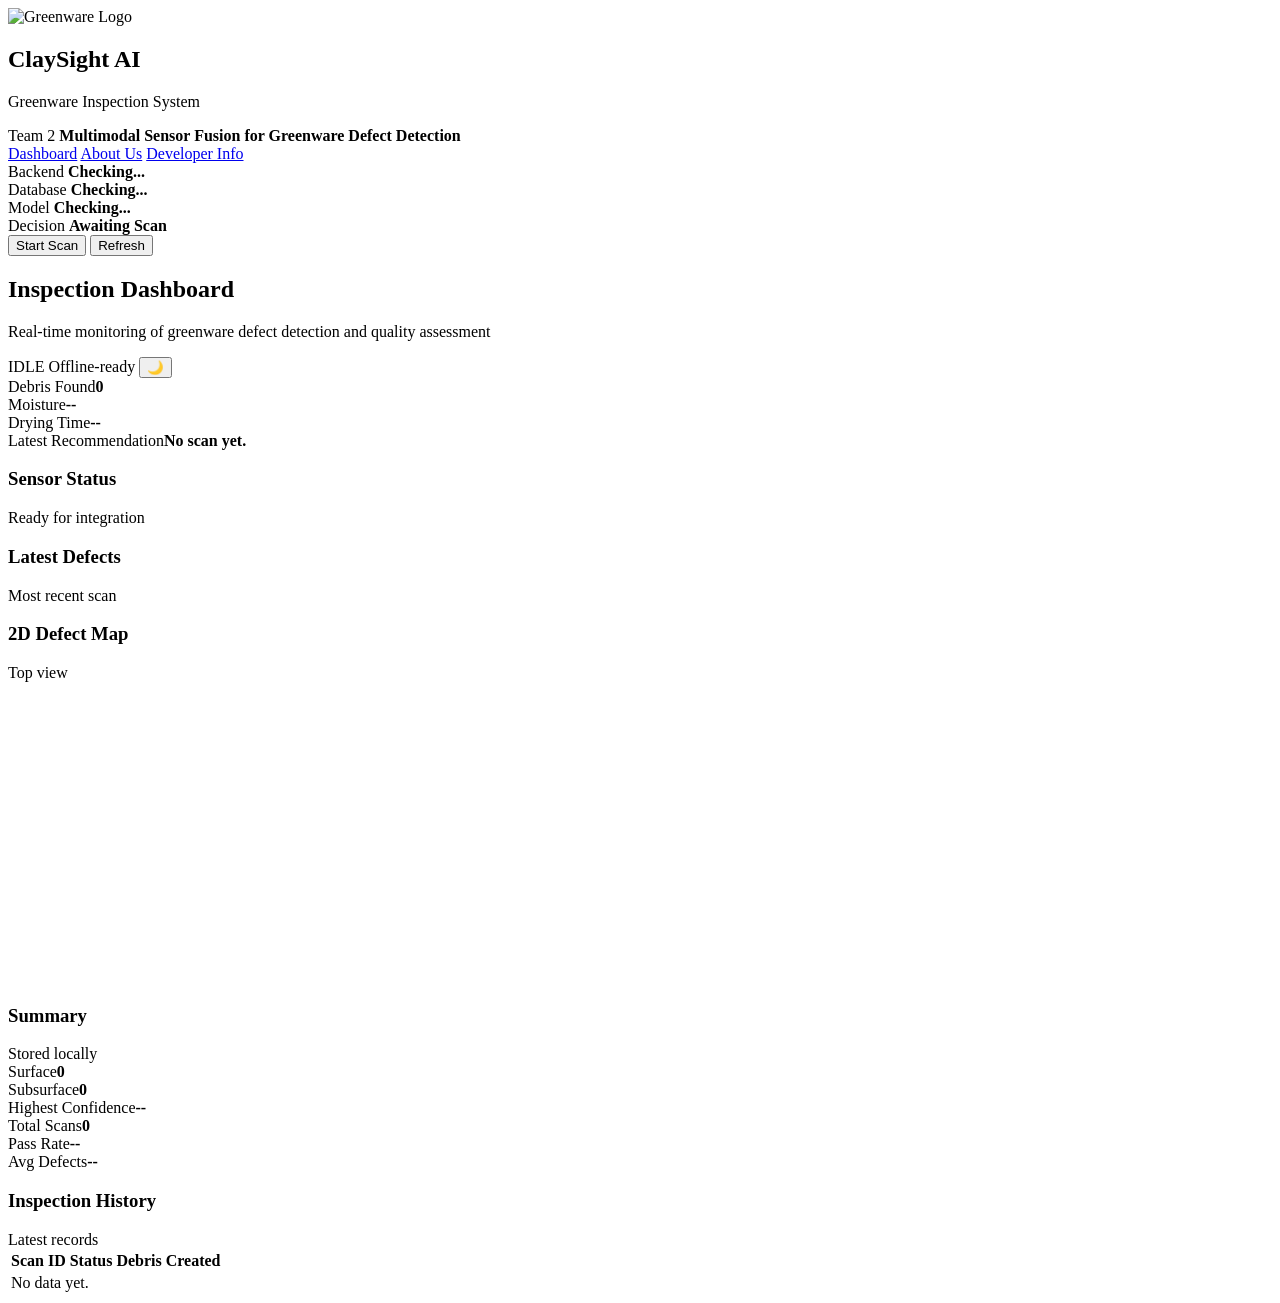
==== frontend/index.html @ 5c3c6d25 "Initial commit" ====
<!DOCTYPE html>
<html lang="en">
<head>
  <meta charset="UTF-8" />
  <meta name="viewport" content="width=1024, height=600, initial-scale=1.0" />
  <title>ClaySight AI</title>
  <link rel="stylesheet" href="/assets/styles.css" />
  <script>
    (function() {
      const saved = localStorage.getItem('claysight-theme');
      const theme = (saved === 'dark' || saved === 'light') ? saved : (window.matchMedia('(prefers-color-scheme: dark)').matches ? 'dark' : 'light');
      document.documentElement.classList.add(`theme-${theme}`);
    })();
  </script>
  <script src="/config.js"></script>
  <script src="/assets/app.js" defer></script>
</head>
<body>
  <div class="app-shell">
    <aside class="sidebar">
      <div class="brand">
        <div class="logo-mark">
          <img src="/assets/img/logo.png" alt="Greenware Logo" />
        </div>
        <div class="brand-text">
          <h1>ClaySight AI</h1>
          <p>Greenware Inspection System</p>
        </div>
      </div>

<div class="project-title-box">
  <span class="eyebrow">Team 2</span>
  <strong>Multimodal Sensor Fusion for Greenware Defect Detection</strong>
</div>

      <nav class="nav-menu">
        <a href="/" class="nav-link active">Dashboard</a>
        <a href="/aboutus.html" class="nav-link">About Us</a>
        <a href="/developer.html" class="nav-link">Developer Info</a>
      </nav>

      <div class="status-box">
        <span>Backend</span>
        <strong id="backendState">Checking...</strong>
      </div>
      <div class="status-box">
        <span>Database</span>
        <strong id="databaseState">Checking...</strong>
      </div>
      <div class="status-box">
        <span>Model</span>
        <strong id="modelState">Checking...</strong>
      </div>
      <div class="status-box">
        <span>Decision</span>
        <strong id="decisionLabel">Awaiting Scan</strong>
      </div>

      <button id="scanBtn" class="btn primary">Start Scan</button>
      <button id="refreshBtn" class="btn secondary">Refresh</button>
    </aside>

    <main class="content">
      <header class="hero card">
        <div>
          <h2>Inspection Dashboard</h2>
          <p>Real-time monitoring of greenware defect detection and quality assessment</p>
        </div>
        <div class="hero-badges">
          <span id="overallStatus" class="pill idle">IDLE</span>
          <span class="pill neutral">Offline-ready</span>
          <button id="themeToggle" class="btn tertiary theme-toggle" type="button" title="Toggle dark/light mode">🌙</button>
        </div>
      </header>

      <section class="stats-grid">
        <article class="card"><span class="label">Debris Found</span><strong id="debrisCount">0</strong></article>
        <article class="card"><span class="label">Moisture</span><strong id="moistureValue">--</strong></article>
        <article class="card"><span class="label">Drying Time</span><strong id="dryingValue">--</strong></article>
        <article class="card"><span class="label">Latest Recommendation</span><strong id="recommendation">No scan yet.</strong></article>
      </section>

      <section class="two-col">
        <article class="card">
          <div class="card-head"><h3>Sensor Status</h3><span class="muted">Ready for integration</span></div>
          <div id="sensorGrid" class="sensor-grid"></div>
        </article>
        <article class="card">
          <div class="card-head"><h3>Latest Defects</h3><span class="muted">Most recent scan</span></div>
          <ul id="defectList" class="defect-list"></ul>
        </article>
      </section>

      <section class="two-col">
        <article class="card">
          <div class="card-head"><h3>2D Defect Map</h3><span class="muted">Top view</span></div>
          <canvas id="mapCanvas" width="520" height="300"></canvas>
        </article>
        <article class="card">
          <div class="card-head"><h3>Summary</h3><span class="muted">Stored locally</span></div>
          <div class="summary-list">
            <div><span>Surface</span><strong id="surfaceCount">0</strong></div>
            <div><span>Subsurface</span><strong id="subsurfaceCount">0</strong></div>
            <div><span>Highest Confidence</span><strong id="highestConfidence">--</strong></div>
            <div><span>Total Scans</span><strong id="totalScans">0</strong></div>
            <div><span>Pass Rate</span><strong id="passRate">--</strong></div>
            <div><span>Avg Defects</span><strong id="avgDefects">--</strong></div>
          </div>
        </article>
      </section>

      <section class="card">
        <div class="card-head"><h3>Inspection History</h3><span class="muted">Latest records</span></div>
        <div class="table-wrap">
          <table>
            <thead><tr><th>Scan ID</th><th>Status</th><th>Debris</th><th>Created</th></tr></thead>
            <tbody id="historyBody"><tr><td colspan="4">No data yet.</td></tr></tbody>
          </table>
        </div>
      </section>
    </main>
  </div>
</body>
</html>
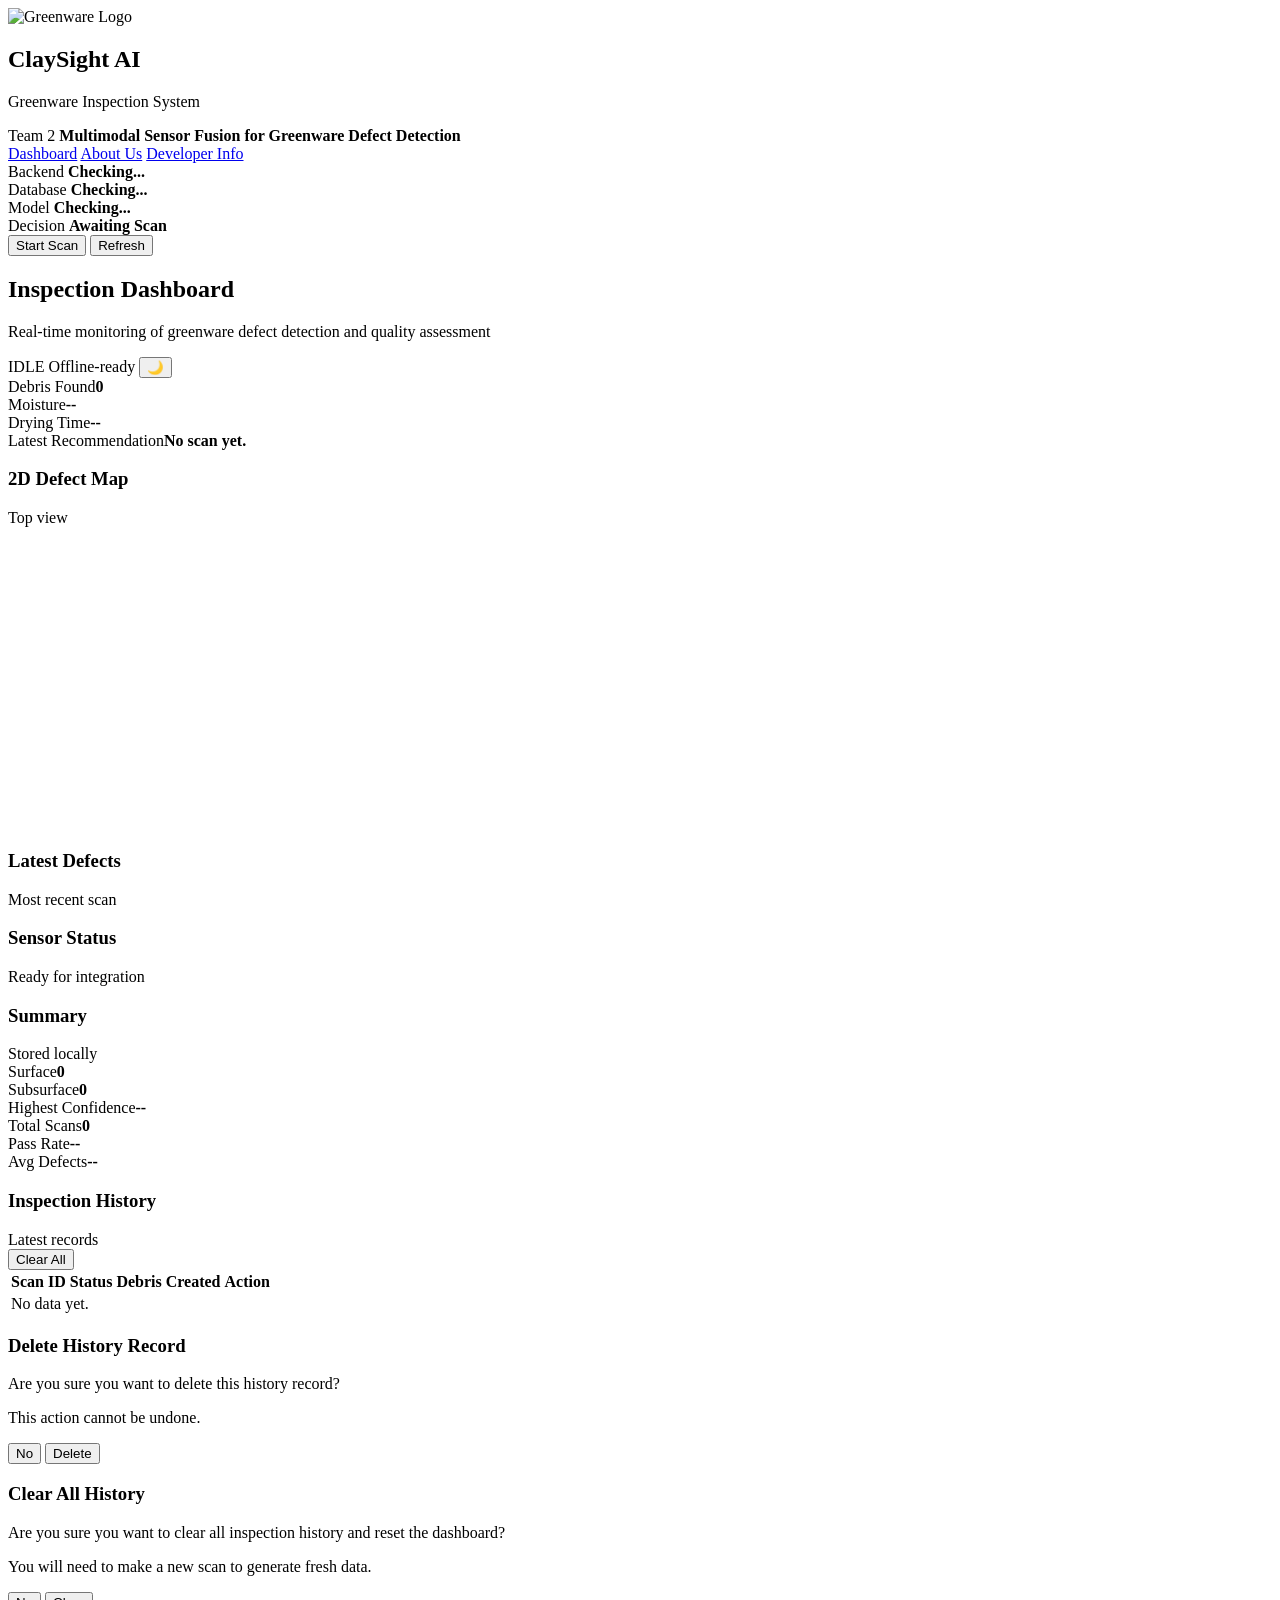
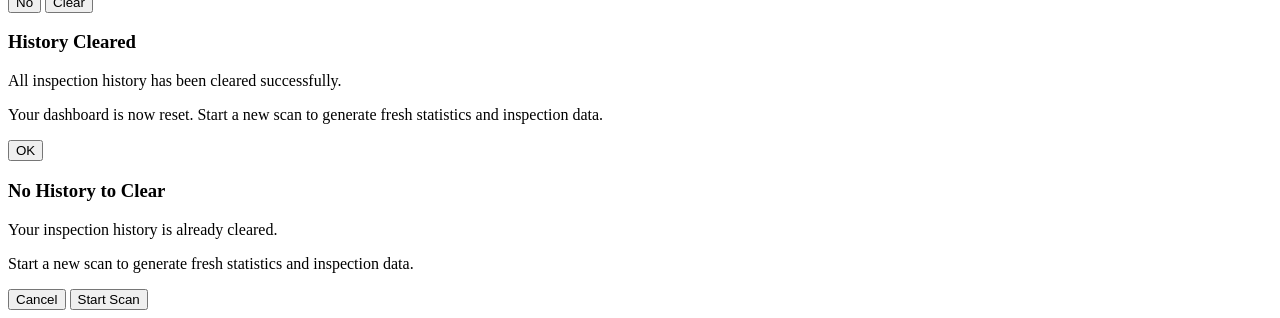
==== commit 25125a52: "Update: changes in UI" ====
--- a/frontend/index.html
+++ b/frontend/index.html
@@ -2,7 +2,7 @@
 <html lang="en">
 <head>
   <meta charset="UTF-8" />
-  <meta name="viewport" content="width=1024, height=600, initial-scale=1.0" />
+  <meta name="viewport" content="width=device-width, initial-scale=1.0" />
   <title>ClaySight AI</title>
   <link rel="stylesheet" href="/assets/styles.css" />
   <script>
@@ -82,8 +82,8 @@
 
       <section class="two-col">
         <article class="card">
-          <div class="card-head"><h3>Sensor Status</h3><span class="muted">Ready for integration</span></div>
-          <div id="sensorGrid" class="sensor-grid"></div>
+          <div class="card-head"><h3>2D Defect Map</h3><span class="muted">Top view</span></div>
+          <canvas id="mapCanvas" width="520" height="300"></canvas>
         </article>
         <article class="card">
           <div class="card-head"><h3>Latest Defects</h3><span class="muted">Most recent scan</span></div>
@@ -93,8 +93,8 @@
 
       <section class="two-col">
         <article class="card">
-          <div class="card-head"><h3>2D Defect Map</h3><span class="muted">Top view</span></div>
-          <canvas id="mapCanvas" width="520" height="300"></canvas>
+          <div class="card-head"><h3>Sensor Status</h3><span class="muted">Ready for integration</span></div>
+          <div id="sensorGrid" class="sensor-grid"></div>
         </article>
         <article class="card">
           <div class="card-head"><h3>Summary</h3><span class="muted">Stored locally</span></div>
@@ -110,15 +110,87 @@
       </section>
 
       <section class="card">
-        <div class="card-head"><h3>Inspection History</h3><span class="muted">Latest records</span></div>
+        <div class="card-head">
+          <div><h3>Inspection History</h3><span class="muted">Latest records</span></div>
+          <div class="history-actions">
+            <button id="clearHistoryBtn" class="btn secondary" title="Clear all inspection history">Clear All</button>
+          </div>
+        </div>
         <div class="table-wrap">
           <table>
-            <thead><tr><th>Scan ID</th><th>Status</th><th>Debris</th><th>Created</th></tr></thead>
-            <tbody id="historyBody"><tr><td colspan="4">No data yet.</td></tr></tbody>
+            <thead><tr><th>Scan ID</th><th>Status</th><th>Debris</th><th>Created</th><th>Action</th></tr></thead>
+            <tbody id="historyBody"><tr><td colspan="5">No data yet.</td></tr></tbody>
           </table>
         </div>
       </section>
     </main>
   </div>
+
+  <!-- Modal for Delete Confirmation -->
+  <div id="deleteModal" class="modal-overlay">
+    <div class="modal-card">
+      <div class="modal-header">
+        <h3>Delete History Record</h3>
+      </div>
+      <div class="modal-body">
+        <p>Are you sure you want to delete this history record?</p>
+        <p class="modal-warning">This action cannot be undone.</p>
+      </div>
+      <div class="modal-footer">
+        <button id="deleteModalNo" class="btn secondary">No</button>
+        <button id="deleteModalConfirm" class="btn primary delete-action">Delete</button>
+      </div>
+    </div>
+  </div>
+
+  <!-- Modal for Clear Confirmation -->
+  <div id="clearModal" class="modal-overlay">
+    <div class="modal-card">
+      <div class="modal-header">
+        <h3>Clear All History</h3>
+      </div>
+      <div class="modal-body">
+        <p>Are you sure you want to clear all inspection history and reset the dashboard?</p>
+        <p class="modal-warning">You will need to make a new scan to generate fresh data.</p>
+      </div>
+      <div class="modal-footer">
+        <button id="clearModalNo" class="btn secondary">No</button>
+        <button id="clearModalConfirm" class="btn primary delete-action">Clear</button>
+      </div>
+    </div>
+  </div>
+
+  <!-- Modal for Clear Success -->
+  <div id="clearSuccessModal" class="modal-overlay">
+    <div class="modal-card">
+      <div class="modal-header">
+        <h3>History Cleared</h3>
+      </div>
+      <div class="modal-body">
+        <p>All inspection history has been cleared successfully.</p>
+        <p class="modal-warning">Your dashboard is now reset. Start a new scan to generate fresh statistics and inspection data.</p>
+      </div>
+      <div class="modal-footer">
+        <button id="clearSuccessBtn" class="btn primary">OK</button>
+      </div>
+    </div>
+  </div>
+
+  <!-- Modal for Already Cleared History -->
+  <div id="alreadyClearedModal" class="modal-overlay">
+    <div class="modal-card">
+      <div class="modal-header">
+        <h3>No History to Clear</h3>
+      </div>
+      <div class="modal-body">
+        <p>Your inspection history is already cleared.</p>
+        <p class="modal-warning">Start a new scan to generate fresh statistics and inspection data.</p>
+      </div>
+      <div class="modal-footer">
+        <button id="alreadyClearedCancel" class="btn secondary">Cancel</button>
+        <button id="alreadyClearedScan" class="btn primary">Start Scan</button>
+      </div>
+    </div>
+  </div>
 </body>
 </html>
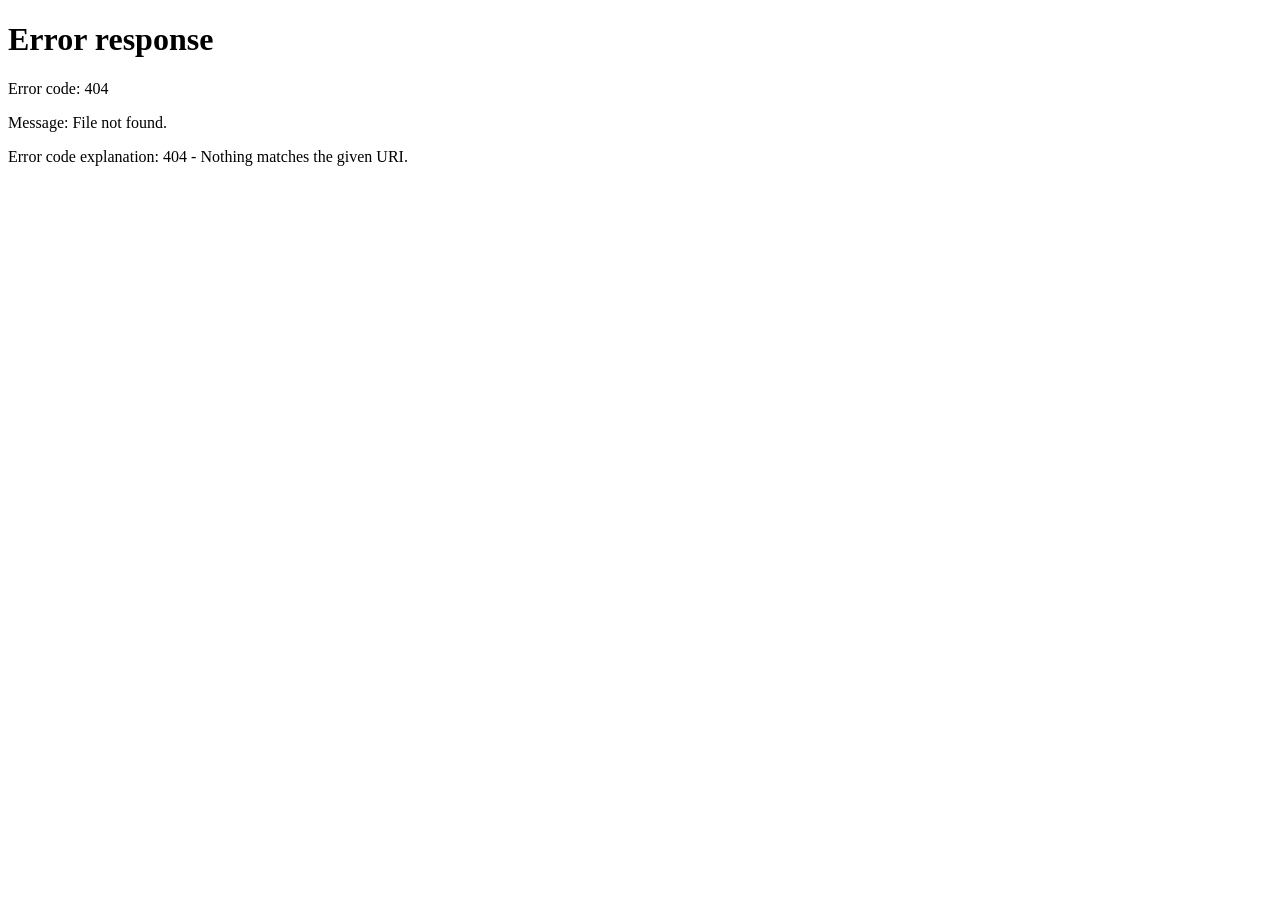
==== commit cf7b96a4: "Updates" ====
--- a/frontend/index.html
+++ b/frontend/index.html
@@ -3,194 +3,22 @@
 <head>
   <meta charset="UTF-8" />
   <meta name="viewport" content="width=device-width, initial-scale=1.0" />
+  <meta http-equiv="refresh" content="0;url=/intro.html" />
   <title>ClaySight AI</title>
   <link rel="stylesheet" href="/assets/styles.css" />
   <script>
     (function() {
       const saved = localStorage.getItem('claysight-theme');
-      const theme = (saved === 'dark' || saved === 'light') ? saved : (window.matchMedia('(prefers-color-scheme: dark)').matches ? 'dark' : 'light');
+      const theme =
+        (saved === 'dark' || saved === 'light')
+          ? saved
+          : (window.matchMedia('(prefers-color-scheme: dark)').matches ? 'dark' : 'light');
       document.documentElement.classList.add(`theme-${theme}`);
+      window.location.href = '/intro.html';
     })();
   </script>
-  <script src="/config.js"></script>
-  <script src="/assets/app.js" defer></script>
 </head>
 <body>
-  <div class="app-shell">
-    <aside class="sidebar">
-      <div class="brand">
-        <div class="logo-mark">
-          <img src="/assets/img/logo.png" alt="Greenware Logo" />
-        </div>
-        <div class="brand-text">
-          <h1>ClaySight AI</h1>
-          <p>Greenware Inspection System</p>
-        </div>
-      </div>
-
-<div class="project-title-box">
-  <span class="eyebrow">Team 2</span>
-  <strong>Multimodal Sensor Fusion for Greenware Defect Detection</strong>
-</div>
-
-      <nav class="nav-menu">
-        <a href="/" class="nav-link active">Dashboard</a>
-        <a href="/aboutus.html" class="nav-link">About Us</a>
-        <a href="/developer.html" class="nav-link">Developer Info</a>
-      </nav>
-
-      <div class="status-box">
-        <span>Backend</span>
-        <strong id="backendState">Checking...</strong>
-      </div>
-      <div class="status-box">
-        <span>Database</span>
-        <strong id="databaseState">Checking...</strong>
-      </div>
-      <div class="status-box">
-        <span>Model</span>
-        <strong id="modelState">Checking...</strong>
-      </div>
-      <div class="status-box">
-        <span>Decision</span>
-        <strong id="decisionLabel">Awaiting Scan</strong>
-      </div>
-
-      <button id="scanBtn" class="btn primary">Start Scan</button>
-      <button id="refreshBtn" class="btn secondary">Refresh</button>
-    </aside>
-
-    <main class="content">
-      <header class="hero card">
-        <div>
-          <h2>Inspection Dashboard</h2>
-          <p>Real-time monitoring of greenware defect detection and quality assessment</p>
-        </div>
-        <div class="hero-badges">
-          <span id="overallStatus" class="pill idle">IDLE</span>
-          <span class="pill neutral">Offline-ready</span>
-          <button id="themeToggle" class="btn tertiary theme-toggle" type="button" title="Toggle dark/light mode">🌙</button>
-        </div>
-      </header>
-
-      <section class="stats-grid">
-        <article class="card"><span class="label">Debris Found</span><strong id="debrisCount">0</strong></article>
-        <article class="card"><span class="label">Moisture</span><strong id="moistureValue">--</strong></article>
-        <article class="card"><span class="label">Drying Time</span><strong id="dryingValue">--</strong></article>
-        <article class="card"><span class="label">Latest Recommendation</span><strong id="recommendation">No scan yet.</strong></article>
-      </section>
-
-      <section class="two-col">
-        <article class="card">
-          <div class="card-head"><h3>2D Defect Map</h3><span class="muted">Top view</span></div>
-          <canvas id="mapCanvas" width="520" height="300"></canvas>
-        </article>
-        <article class="card">
-          <div class="card-head"><h3>Latest Defects</h3><span class="muted">Most recent scan</span></div>
-          <ul id="defectList" class="defect-list"></ul>
-        </article>
-      </section>
-
-      <section class="two-col">
-        <article class="card">
-          <div class="card-head"><h3>Sensor Status</h3><span class="muted">Ready for integration</span></div>
-          <div id="sensorGrid" class="sensor-grid"></div>
-        </article>
-        <article class="card">
-          <div class="card-head"><h3>Summary</h3><span class="muted">Stored locally</span></div>
-          <div class="summary-list">
-            <div><span>Surface</span><strong id="surfaceCount">0</strong></div>
-            <div><span>Subsurface</span><strong id="subsurfaceCount">0</strong></div>
-            <div><span>Highest Confidence</span><strong id="highestConfidence">--</strong></div>
-            <div><span>Total Scans</span><strong id="totalScans">0</strong></div>
-            <div><span>Pass Rate</span><strong id="passRate">--</strong></div>
-            <div><span>Avg Defects</span><strong id="avgDefects">--</strong></div>
-          </div>
-        </article>
-      </section>
-
-      <section class="card">
-        <div class="card-head">
-          <div><h3>Inspection History</h3><span class="muted">Latest records</span></div>
-          <div class="history-actions">
-            <button id="clearHistoryBtn" class="btn secondary" title="Clear all inspection history">Clear All</button>
-          </div>
-        </div>
-        <div class="table-wrap">
-          <table>
-            <thead><tr><th>Scan ID</th><th>Status</th><th>Debris</th><th>Created</th><th>Action</th></tr></thead>
-            <tbody id="historyBody"><tr><td colspan="5">No data yet.</td></tr></tbody>
-          </table>
-        </div>
-      </section>
-    </main>
-  </div>
-
-  <!-- Modal for Delete Confirmation -->
-  <div id="deleteModal" class="modal-overlay">
-    <div class="modal-card">
-      <div class="modal-header">
-        <h3>Delete History Record</h3>
-      </div>
-      <div class="modal-body">
-        <p>Are you sure you want to delete this history record?</p>
-        <p class="modal-warning">This action cannot be undone.</p>
-      </div>
-      <div class="modal-footer">
-        <button id="deleteModalNo" class="btn secondary">No</button>
-        <button id="deleteModalConfirm" class="btn primary delete-action">Delete</button>
-      </div>
-    </div>
-  </div>
-
-  <!-- Modal for Clear Confirmation -->
-  <div id="clearModal" class="modal-overlay">
-    <div class="modal-card">
-      <div class="modal-header">
-        <h3>Clear All History</h3>
-      </div>
-      <div class="modal-body">
-        <p>Are you sure you want to clear all inspection history and reset the dashboard?</p>
-        <p class="modal-warning">You will need to make a new scan to generate fresh data.</p>
-      </div>
-      <div class="modal-footer">
-        <button id="clearModalNo" class="btn secondary">No</button>
-        <button id="clearModalConfirm" class="btn primary delete-action">Clear</button>
-      </div>
-    </div>
-  </div>
-
-  <!-- Modal for Clear Success -->
-  <div id="clearSuccessModal" class="modal-overlay">
-    <div class="modal-card">
-      <div class="modal-header">
-        <h3>History Cleared</h3>
-      </div>
-      <div class="modal-body">
-        <p>All inspection history has been cleared successfully.</p>
-        <p class="modal-warning">Your dashboard is now reset. Start a new scan to generate fresh statistics and inspection data.</p>
-      </div>
-      <div class="modal-footer">
-        <button id="clearSuccessBtn" class="btn primary">OK</button>
-      </div>
-    </div>
-  </div>
-
-  <!-- Modal for Already Cleared History -->
-  <div id="alreadyClearedModal" class="modal-overlay">
-    <div class="modal-card">
-      <div class="modal-header">
-        <h3>No History to Clear</h3>
-      </div>
-      <div class="modal-body">
-        <p>Your inspection history is already cleared.</p>
-        <p class="modal-warning">Start a new scan to generate fresh statistics and inspection data.</p>
-      </div>
-      <div class="modal-footer">
-        <button id="alreadyClearedCancel" class="btn secondary">Cancel</button>
-        <button id="alreadyClearedScan" class="btn primary">Start Scan</button>
-      </div>
-    </div>
-  </div>
+  <p>Redirecting to intro page...</p>
 </body>
-</html>
+</html>
